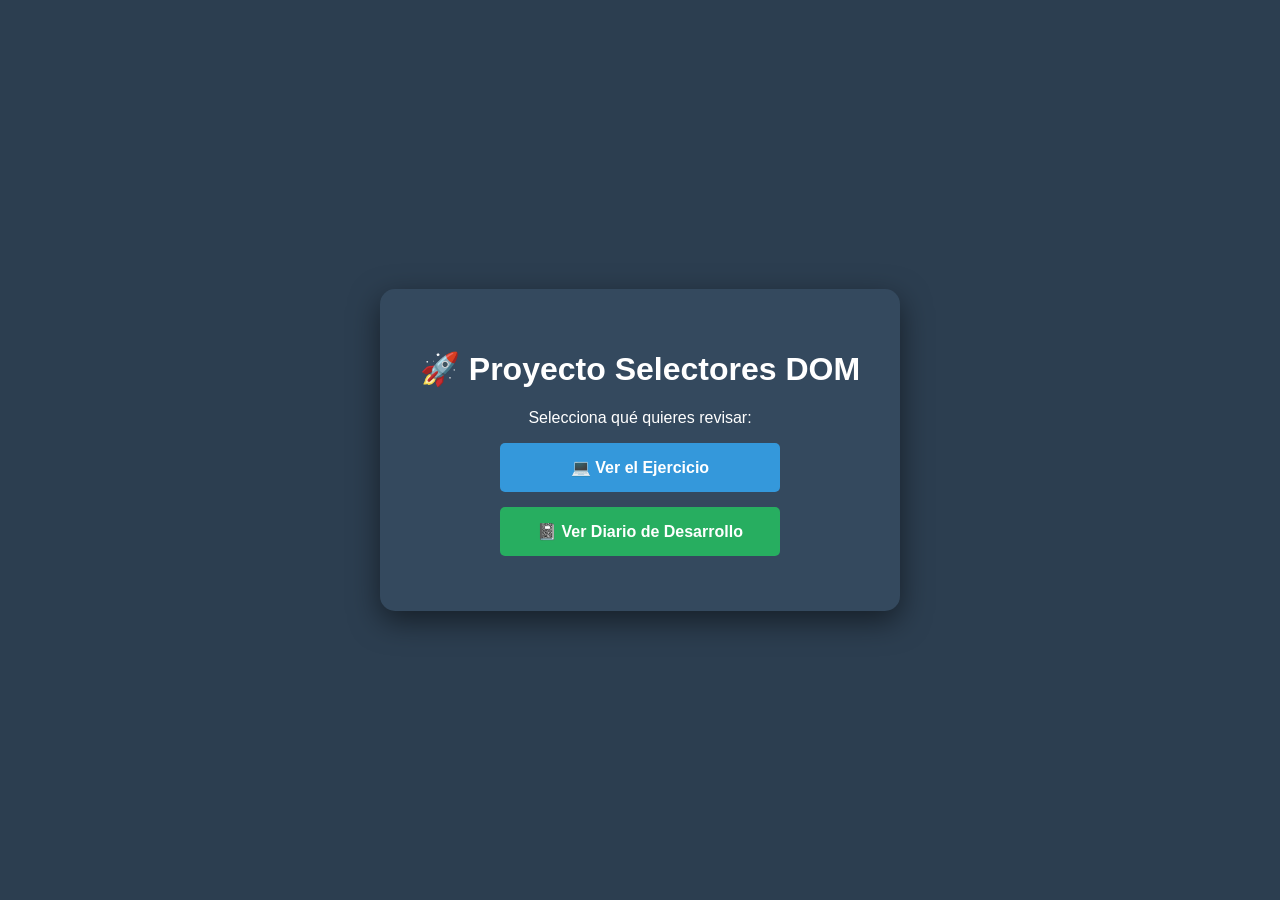
==== index.html @ dce4636a "feat: añadida portada index, documentacion HTML y Ejercicio 3 de clases" ====
<!DOCTYPE html>
<html lang="es">
<head>
    <meta charset="UTF-8">
    <title>Ana Hernández - Portfolio DOM</title>
    <style>
        body { font-family: sans-serif; display: flex; justify-content: center; align-items: center; height: 100vh; margin: 0; background: #2c3e50; color: white; }
        .menu { text-align: center; background: #34495e; padding: 40px; border-radius: 15px; box-shadow: 0 10px 30px rgba(0,0,0,0.5); }
        .btn { display: block; width: 250px; padding: 15px; margin: 15px auto; background: #3498db; color: white; text-decoration: none; border-radius: 5px; font-weight: bold; transition: 0.3s; }
        .btn:hover { background: #2980b9; transform: scale(1.05); }
        .btn-docs { background: #27ae60; }
        .btn-docs:hover { background: #219150; }
    </style>
</head>
<body>
    <div class="menu">
        <h1>🚀 Proyecto Selectores DOM</h1>
        <p>Selecciona qué quieres revisar:</p>
        <a href="Ejercicio1_selectores.html" class="btn">💻 Ver el Ejercicio</a>
        <a href="documentación/diario.html" class="btn btn-docs">📓 Ver Diario de Desarrollo</a>
    </div>
</body>
</html>
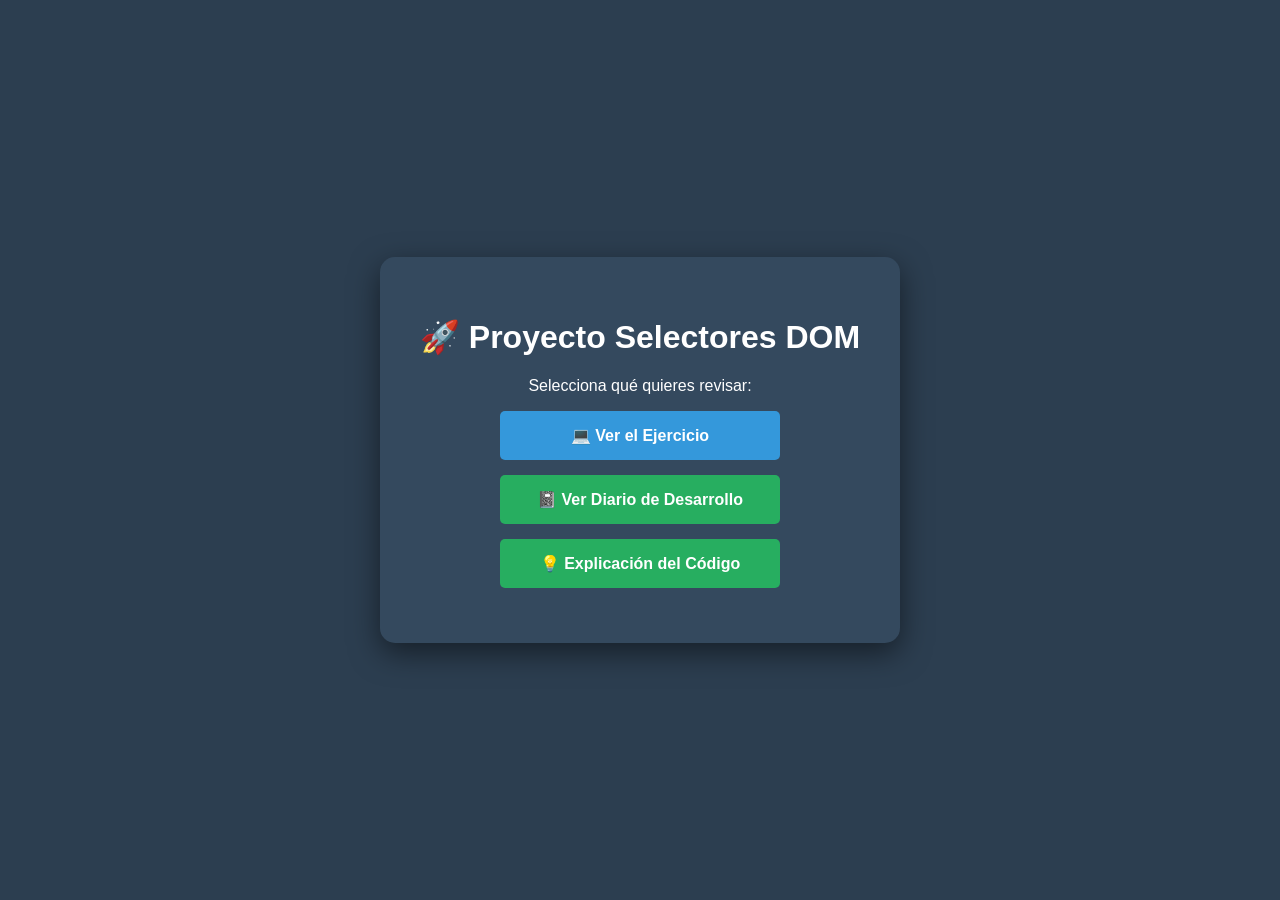
==== commit 74754182: "fix: forzando despliegue final con menu completo" ====
--- a/index.html
+++ b/index.html
@@ -16,8 +16,12 @@
     <div class="menu">
         <h1>🚀 Proyecto Selectores DOM</h1>
         <p>Selecciona qué quieres revisar:</p>
+        
         <a href="Ejercicio1_selectores.html" class="btn">💻 Ver el Ejercicio</a>
-        <a href="documentación/diario.html" class="btn btn-docs">📓 Ver Diario de Desarrollo</a>
+        
+        <a href="docs/diario.html" class="btn btn-docs">📓 Ver Diario de Desarrollo</a>
+        
+        <a href="docs/explicacion_codigo.html" class="btn btn-docs">💡 Explicación del Código</a>
     </div>
 </body>
 </html>
